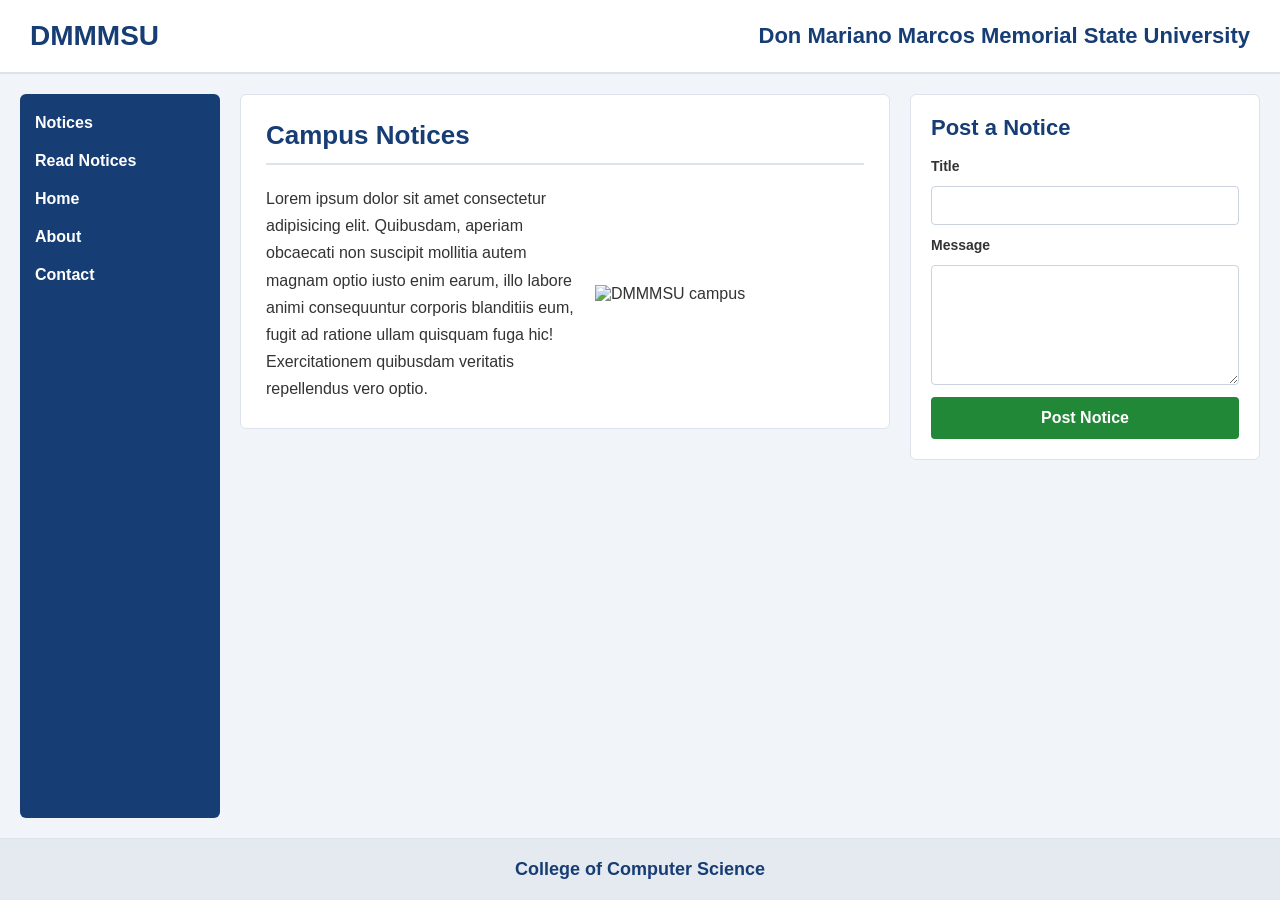
==== index.html @ 7d4f4a70 "initial commit" ====
<!doctype html>
<html lang="en">
  <head>
    <meta charset="UTF-8" />
    <meta name="viewport" content="width=device-width, initial-scale=1.0" />
    <link rel="stylesheet" href="styles.css" />
    <title>Campus Notices</title>
  </head>

  <body>
    <header class="first-content">
      <h1 class="university-short">DMMMSU</h1>
      <h1 class="university-name">
        Don Mariano Marcos Memorial State University
      </h1>
    </header>

    <main>
      <div class="main-content">
        <nav class="navigation">
          <ul class="paths">
            <li><a href="../malupet-na-code/notices.html">Notices</a></li>
            <li>
              <a href="../malupet-na-code/readNotices.html">Read Notices</a>
            </li>
            <li><a href="../malupet-na-code/readNotices.html">Home</a></li>
            <li><a href="../malupet-na-code/readNotices.html">About</a></li>
            <li><a href="../malupet-na-code/readNotices.html">Contact</a></li>
          </ul>
        </nav>

        <section class="wrapper">
          <section class="middle-section">
            <h2 class="section-title">Campus Notices</h2>

            <div class="middle">
              <p class="paragraph">
                Lorem ipsum dolor sit amet consectetur adipisicing elit.
                Quibusdam, aperiam obcaecati non suscipit mollitia autem magnam
                optio iusto enim earum, illo labore animi consequuntur corporis
                blanditiis eum, fugit ad ratione ullam quisquam fuga hic!
                Exercitationem quibusdam veritatis repellendus vero optio.
              </p>

              <img
                class="dmmmsu-image"
                src="./images/dmmmsu-image.png"
                alt="DMMMSU campus"
              />
            </div>
          </section>

          <form action="submit">
            <h2 class="form-title">Post a Notice</h2>

            <label for="title">Title</label>
            <input type="text" id="title" name="title" />

            <label for="msg">Message</label>
            <textarea name="message" id="msg"></textarea>

            <button class="btn" type="submit">Post Notice</button>
          </form>
        </section>
      </div>
    </main>

    <footer>
      <h2 class="footer">College of Computer Science</h2>
    </footer>
  </body>
</html>
---- styles.css ----
* {
  margin: 0;
  padding: 0;
  box-sizing: border-box;
  font-family: Arial, Helvetica, sans-serif;
}

body {
  min-height: 100vh;
  display: flex;
  flex-direction: column;
  background-color: #f1f4f8;
  color: #333;
}

.first-content {
  display: flex;
  justify-content: space-between;
  align-items: center;
  gap: 15px;
  padding: 20px 30px;
  background-color: white;
  border-bottom: 2px solid #dce3ec;
}

.university-short {
  color: #173d75;
  font-size: 28px;
}

.university-name {
  color: #173d75;
  font-size: 22px;
  text-align: right;
}

main {
  flex: 1;
  display: flex;
  padding: 20px;
}

.main-content {
  flex: 1;
  display: grid;
  grid-template-columns: 200px minmax(0, 1fr);
  gap: 20px;
}

.navigation {
  background-color: #173d75;
  padding: 20px 15px;
  border-radius: 6px;
}

.paths {
  display: flex;
  flex-direction: column;
  gap: 20px;
  list-style: none;
}

.paths a {
  color: white;
  text-decoration: none;
  font-size: 16px;
  font-weight: bold;
}

.paths a:hover {
  color: #c9dcff;
  text-decoration: underline;
}

.wrapper {
  display: grid;
  grid-template-columns: minmax(0, 1fr) 350px;
  gap: 20px;
  align-items: start;
}

.middle-section {
  display: flex;
  flex-direction: column;
  gap: 20px;
  padding: 25px;
  background-color: white;
  border: 1px solid #dce3ec;
  border-radius: 6px;
}

.section-title {
  color: #173d75;
  font-size: 26px;
  border-bottom: 2px solid #dce3ec;
  padding-bottom: 12px;
}

.middle {
  display: flex;
  align-items: center;
  gap: 20px;
}

.paragraph {
  flex: 1;
  font-size: 16px;
  line-height: 1.7;
}

.dmmmsu-image {
  width: 45%;
  max-width: 350px;
  height: auto;
}

form {
  display: flex;
  flex-direction: column;
  gap: 12px;
  padding: 20px;
  background-color: white;
  border: 1px solid #dce3ec;
  border-radius: 6px;
}

.form-title {
  color: #173d75;
  font-size: 22px;
  margin-bottom: 5px;
}

form label {
  font-weight: bold;
  font-size: 14px;
}

input,
textarea {
  width: 100%;
  padding: 10px;
  border: 1px solid #cbd3df;
  border-radius: 4px;
  font-size: 15px;
}

textarea {
  min-height: 120px;
}

.btn {
  padding: 12px;
  background-color: #218838;
  color: white;
  font-size: 16px;
  font-weight: bold;
  border: none;
  border-radius: 4px;
  cursor: pointer;
}

.btn:hover {
  background-color: #196c2c;
}

footer {
  padding: 20px;
  text-align: center;
  background-color: #e5eaf1;
  border-top: 1px solid #dce3ec;
}

.footer {
  color: #173d75;
  font-size: 18px;
}
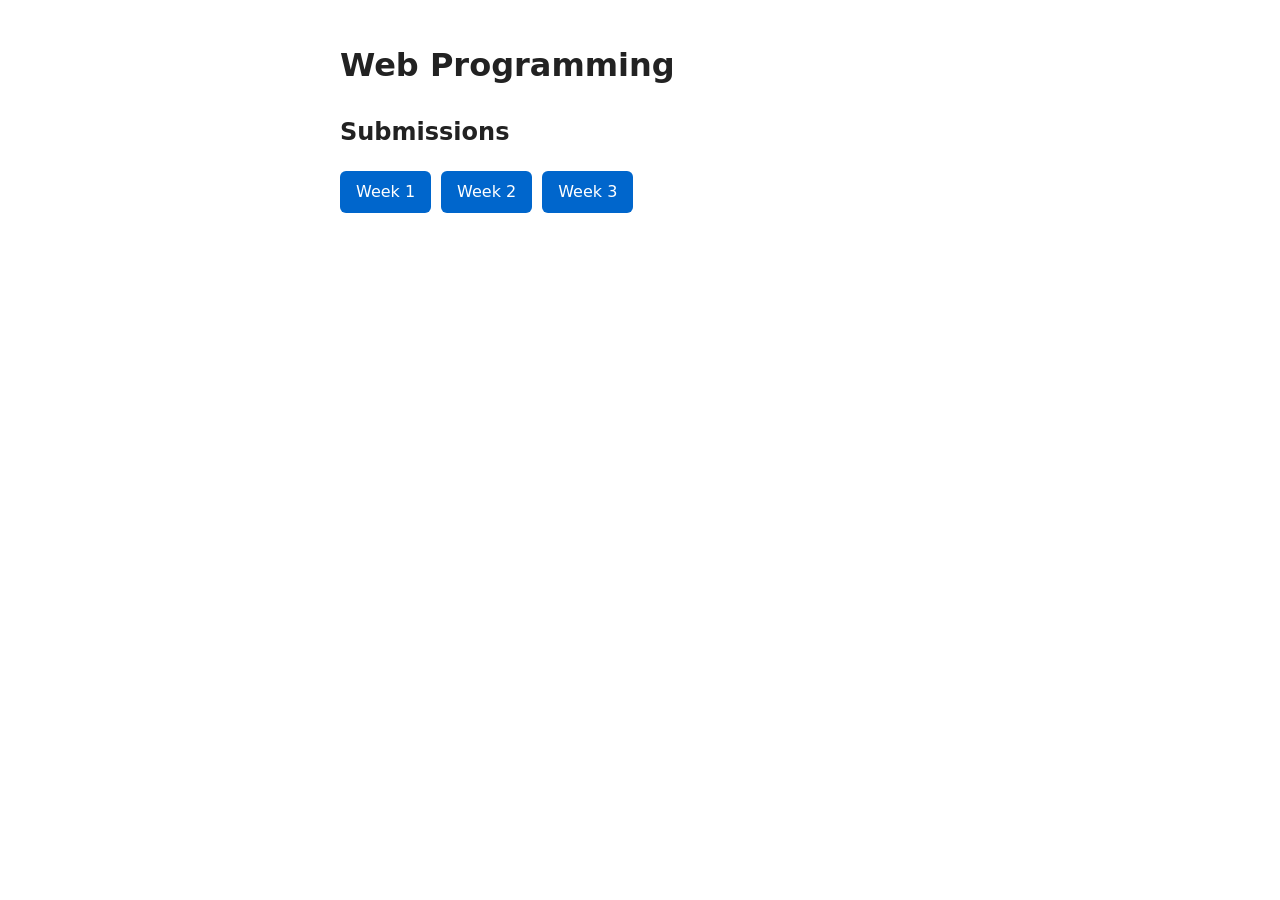
==== commit 483862ed: "fix structure" ====
--- a/index.html
+++ b/index.html
@@ -1,72 +1,61 @@
-<!doctype html>
+<!DOCTYPE html>
 <html lang="en">
-  <head>
-    <meta charset="UTF-8" />
-    <meta name="viewport" content="width=device-width, initial-scale=1.0" />
-    <link rel="stylesheet" href="styles.css" />
-    <title>Campus Notices</title>
-  </head>
 
-  <body>
-    <header class="first-content">
-      <h1 class="university-short">DMMMSU</h1>
-      <h1 class="university-name">
-        Don Mariano Marcos Memorial State University
-      </h1>
-    </header>
+<head>
+    <meta charset="UTF-8">
+    <meta name="viewport" content="width=device-width, initial-scale=1.0">
+    <title>Web Programming</title>
+    <style>
+        body {
+            font-family: system-ui, -apple-system, sans-serif;
+            max-width: 600px;
+            margin: 40px auto;
+            padding: 0 20px;
+            line-height: 1.6;
+            color: #222;
+        }
 
+        ul {
+            list-style: none;
+            padding: 0;
+        }
+
+        li {
+            margin-bottom: 10px;
+        }
+
+        a {
+            display: inline-block;
+            padding: 8px 16px;
+            background-color: #0066cc;
+            color: #fff;
+            text-decoration: none;
+            border-radius: 6px;
+        }
+
+        a:hover {
+            background-color: #004c99;
+        }
+
+        ul {
+            display: flex;
+            gap: 10px;
+        }
+    </style>
+</head>
+
+<body>
     <main>
-      <div class="main-content">
-        <nav class="navigation">
-          <ul class="paths">
-            <li><a href="../malupet-na-code/notices.html">Notices</a></li>
-            <li>
-              <a href="../malupet-na-code/readNotices.html">Read Notices</a>
-            </li>
-            <li><a href="../malupet-na-code/readNotices.html">Home</a></li>
-            <li><a href="../malupet-na-code/readNotices.html">About</a></li>
-            <li><a href="../malupet-na-code/readNotices.html">Contact</a></li>
-          </ul>
+        <h1>Web Programming</h1>
+        <h2>Submissions</h2>
+        <nav aria-label="Weekly submissions">
+            <ul>
+                <li><a href="../malupet-na-code/week1/week1.html">Week 1</a></li>
+                <li><a href="../malupet-na-code/week2/week2.html">Week 2</a></li>
+                <li><a href="../malupet-na-code/week3/week3.html">Week 3</a></li>
+            </ul>
         </nav>
+    </main>
+</body>
 
-        <section class="wrapper">
-          <section class="middle-section">
-            <h2 class="section-title">Campus Notices</h2>
-
-            <div class="middle">
-              <p class="paragraph">
-                Lorem ipsum dolor sit amet consectetur adipisicing elit.
-                Quibusdam, aperiam obcaecati non suscipit mollitia autem magnam
-                optio iusto enim earum, illo labore animi consequuntur corporis
-                blanditiis eum, fugit ad ratione ullam quisquam fuga hic!
-                Exercitationem quibusdam veritatis repellendus vero optio.
-              </p>
-
-              <img
-                class="dmmmsu-image"
-                src="./images/dmmmsu-image.png"
-                alt="DMMMSU campus"
-              />
-            </div>
-          </section>
-
-          <form action="submit">
-            <h2 class="form-title">Post a Notice</h2>
-
-            <label for="title">Title</label>
-            <input type="text" id="title" name="title" />
-
-            <label for="msg">Message</label>
-            <textarea name="message" id="msg"></textarea>
-
-            <button class="btn" type="submit">Post Notice</button>
-          </form>
-        </section>
-      </div>
-    </main>
-
-    <footer>
-      <h2 class="footer">College of Computer Science</h2>
-    </footer>
-  </body>
-</html>
+</html>
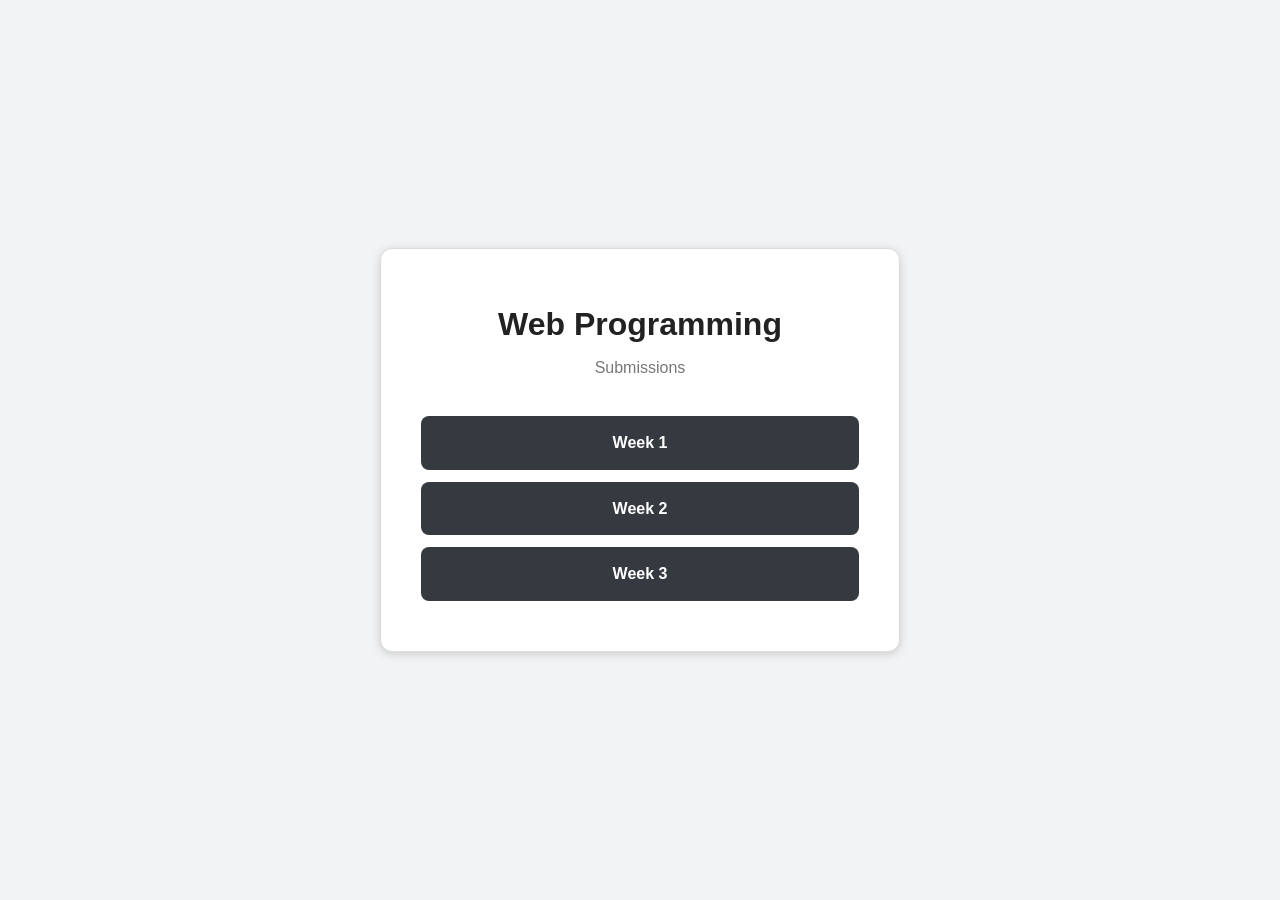
==== commit 7d7b7734: "soft changes" ====
--- a/index.html
+++ b/index.html
@@ -1,61 +1,86 @@
-<!DOCTYPE html>
+<!doctype html>
 <html lang="en">
-
-<head>
-    <meta charset="UTF-8">
-    <meta name="viewport" content="width=device-width, initial-scale=1.0">
+  <head>
+    <meta charset="UTF-8" />
+    <meta name="viewport" content="width=device-width, initial-scale=1.0" />
     <title>Web Programming</title>
     <style>
-        body {
-            font-family: system-ui, -apple-system, sans-serif;
-            max-width: 600px;
-            margin: 40px auto;
-            padding: 0 20px;
-            line-height: 1.6;
-            color: #222;
-        }
+      * {
+        font-family: Arial, sans-serif;
+        margin: 0;
+        padding: 0;
+        box-sizing: border-box;
+      }
 
-        ul {
-            list-style: none;
-            padding: 0;
-        }
+      body {
+        display: flex;
+        justify-content: center;
+        align-items: center;
+        min-height: 100vh;
+        padding: 20px;
+        background-color: #f1f3f5;
+        color: #222222;
+        line-height: 1.6;
+      }
 
-        li {
-            margin-bottom: 10px;
-        }
+      main {
+        width: 100%;
+        max-width: 520px;
+        background-color: white;
+        border: 1px solid #dddddd;
+        border-radius: 12px;
+        box-shadow: 0px 2px 8px #cccccc;
+        padding: 50px 40px;
+        text-align: center;
+      }
 
-        a {
-            display: inline-block;
-            padding: 8px 16px;
-            background-color: #0066cc;
-            color: #fff;
-            text-decoration: none;
-            border-radius: 6px;
-        }
+      h1 {
+        font-size: 2rem;
+        color: #222222;
+        margin-bottom: 5px;
+      }
 
-        a:hover {
-            background-color: #004c99;
-        }
+      h2 {
+        font-size: 1rem;
+        font-weight: normal;
+        color: #777777;
+        margin-bottom: 35px;
+      }
 
-        ul {
-            display: flex;
-            gap: 10px;
-        }
+      ul {
+        list-style: none;
+        display: flex;
+        flex-direction: column;
+        gap: 12px;
+      }
+
+      a {
+        display: block;
+        background-color: #343a40;
+        color: white;
+        text-decoration: none;
+        font-weight: bold;
+        padding: 14px;
+        border-radius: 8px;
+      }
+
+      a:hover {
+        background-color: #212529;
+      }
     </style>
-</head>
+  </head>
 
-<body>
+  <body>
     <main>
-        <h1>Web Programming</h1>
-        <h2>Submissions</h2>
-        <nav aria-label="Weekly submissions">
-            <ul>
-                <li><a href="../malupet-na-code/week1/week1.html">Week 1</a></li>
-                <li><a href="../malupet-na-code/week2/week2.html">Week 2</a></li>
-                <li><a href="../malupet-na-code/week3/week3.html">Week 3</a></li>
-            </ul>
-        </nav>
+      <h1>Web Programming</h1>
+      <h2>Submissions</h2>
+      <nav aria-label="Weekly submissions">
+        <ul>
+          <li><a href="week1/week1.html">Week 1</a></li>
+          <li><a href="week2/week2.html">Week 2</a></li>
+          <li><a href="week3/week3.html">Week 3</a></li>
+        </ul>
+      </nav>
     </main>
-</body>
-
-</html>+  </body>
+</html>
